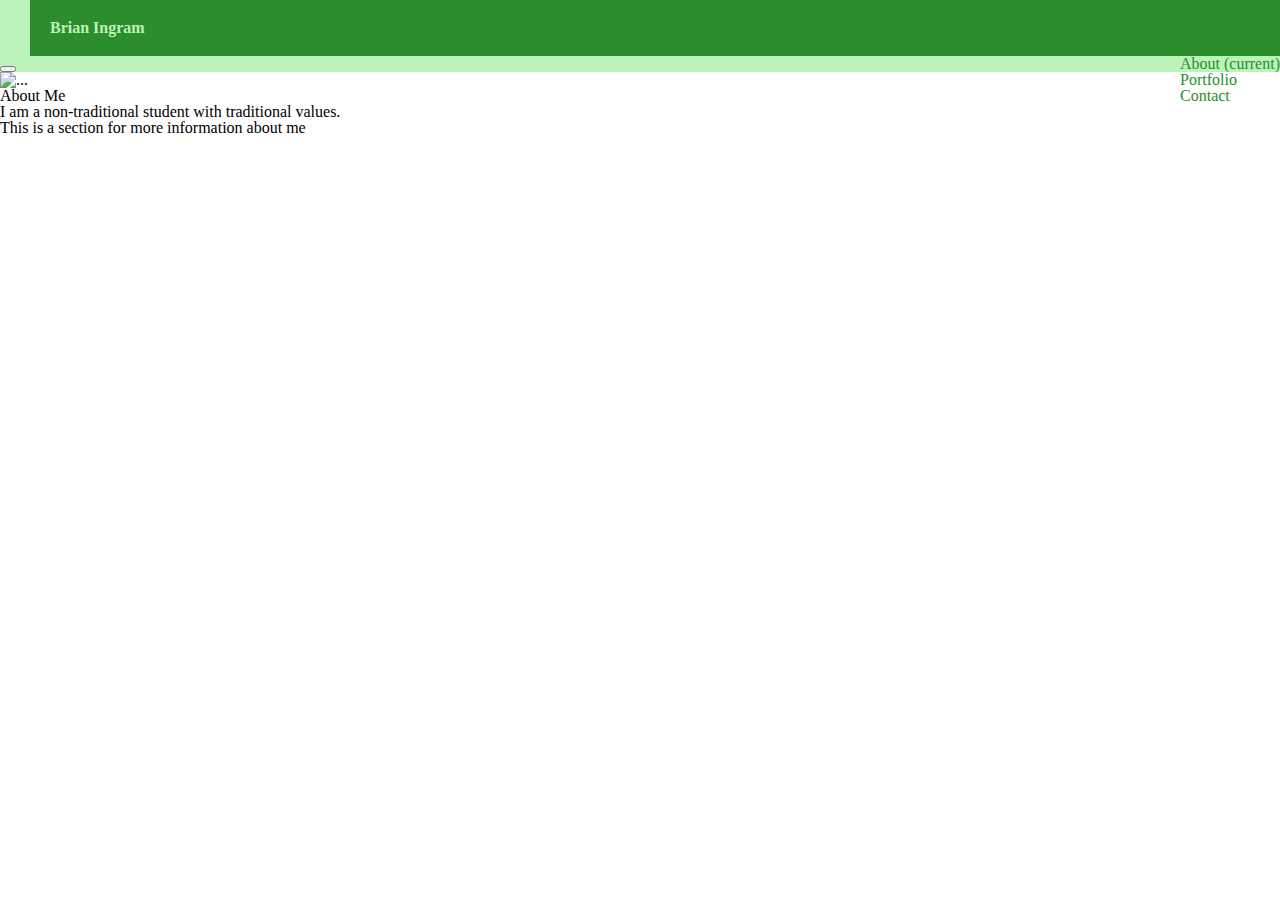
==== index.html @ 01a8325a "made changes to navbar, and added card for index.htm" ====
<!DOCTYPE html>
<html lang="en">
<head>
  <meta charset="UTF-8">
  <meta name="viewport" content="width=device-width, initial-scale=1.0">

  <link rel="reset stylesheet" type="text/css" href="reset.css">
  <link rel="stylesheet" href="https://stackpath.bootstrapcdn.com/bootstrap/4.5.0/css/bootstrap.min.css" 
        integrity="sha384-9aIt2nRpC12Uk9gS9baDl411NQApFmC26EwAOH8WgZl5MYYxFfc+NcPb1dKGj7Sk"
        crossorigin="anonymous">
  <link rel="stylesheet" type="text/css" href="style.css">
  
  <title>Brian Ingram</title>
</head>
<body>
  <!-- Start Nav -->
  <nav class="navbar navbar-expand-lg">
    <h1 class="navbar-brand">Brian Ingram</h1>
    <button class="navbar-toggler" type="button" data-toggle="collapse" data-target="#navbarNav" aria-controls="navbarNav" aria-expanded="false" aria-label="Toggle navigation">
      <span class="navbar-toggler-icon"></span>
    </button>
    <div class="collapse navbar-collapse" id="navbarNav">
      <ul class="navbar-nav ml-auto">
        <li class="nav-item active">
          <a2 class="nav-link" href="#">About <span class="sr-only">(current)</span></a2>
        </li>
        <li class="nav-item">
          <a2 class="nav-link" href="#">Portfolio</a2>
        </li>
        <li class="nav-item">
          <a2 class="nav-link" href="#">Contact</a2>
        </li>
      </ul>
    </div>
  </nav>
  <!-- End Nav -->

  <!--Start content-->
  <main class="card mb-3 mx-auto" style="max-width: 540px;">
    <div class="row no-gutters">
      <div class="col-md-4">
        <img src="https://via.placeholder.com/100" class="card-img" alt="...">
      </div>
      <div class="col-md-8">
        <div class="card-body">
          <h4 class="card-title">About Me</h4>
          <p class="card-text">I am a non-traditional student with traditional values.</p>
          </div>
      </div>
      <div>
        <p>This is a section for more information about me</p>
      </div>
    </div>
  </main>


  
</body>
</html>
---- style.css ----
.navbar {
  background-color: rgb(187, 243, 187);
}

.navbar-brand{
  height: inherit;
  margin-left: 30px;
  padding: 20px;

  background-color: rgb(44, 141, 44);
  color:rgb(187, 243, 187);
  font-weight: bolder;
}
.badge{
  height: inherit;
  color: rgb(44, 141, 44);
}

#navbarNav{
 float: right;
}

a2{
  color: rgb(44, 141, 44)
}
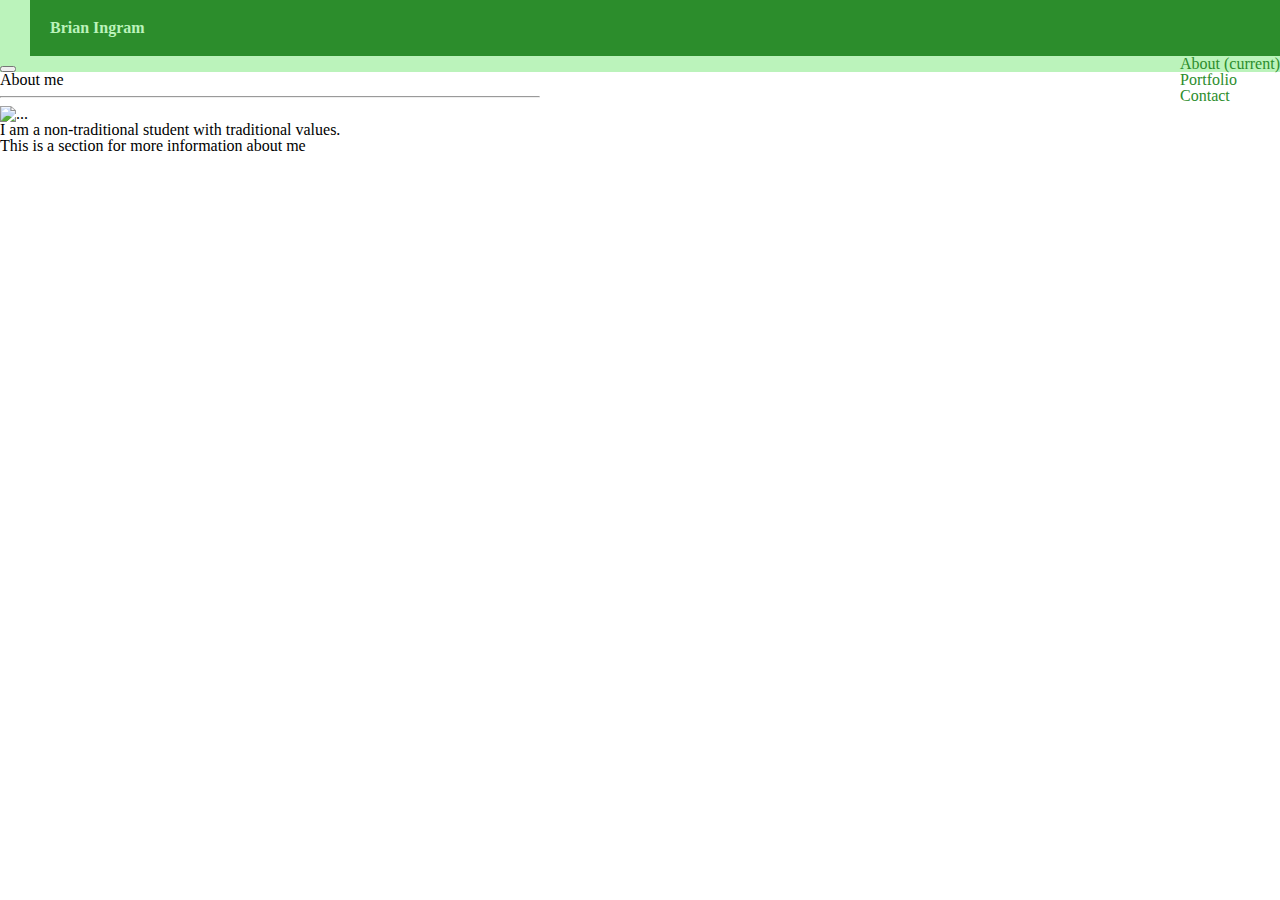
==== commit 9df14938: "made changes to navbar, added contact content" ====
--- a/index.html
+++ b/index.html
@@ -38,12 +38,15 @@
   <!--Start content-->
   <main class="card mb-3 mx-auto" style="max-width: 540px;">
     <div class="row no-gutters">
+      <div class="col-md-12">
+        <h2>About me</h2>
+        <hr>
+      </div>
       <div class="col-md-4">
         <img src="https://via.placeholder.com/100" class="card-img" alt="...">
       </div>
       <div class="col-md-8">
         <div class="card-body">
-          <h4 class="card-title">About Me</h4>
           <p class="card-text">I am a non-traditional student with traditional values.</p>
           </div>
       </div>
--- a/style.css
+++ b/style.css
@@ -1,4 +1,5 @@
 .navbar {
+  color:rgb(44, 141, 44); ;
   background-color: rgb(187, 243, 187);
 }
 
@@ -17,9 +18,7 @@
 }
 
 #navbarNav{
- float: right;
+  float: right;
+  color: rgb(44, 141, 44)
 }
 
-a2{
-  color: rgb(44, 141, 44)
-}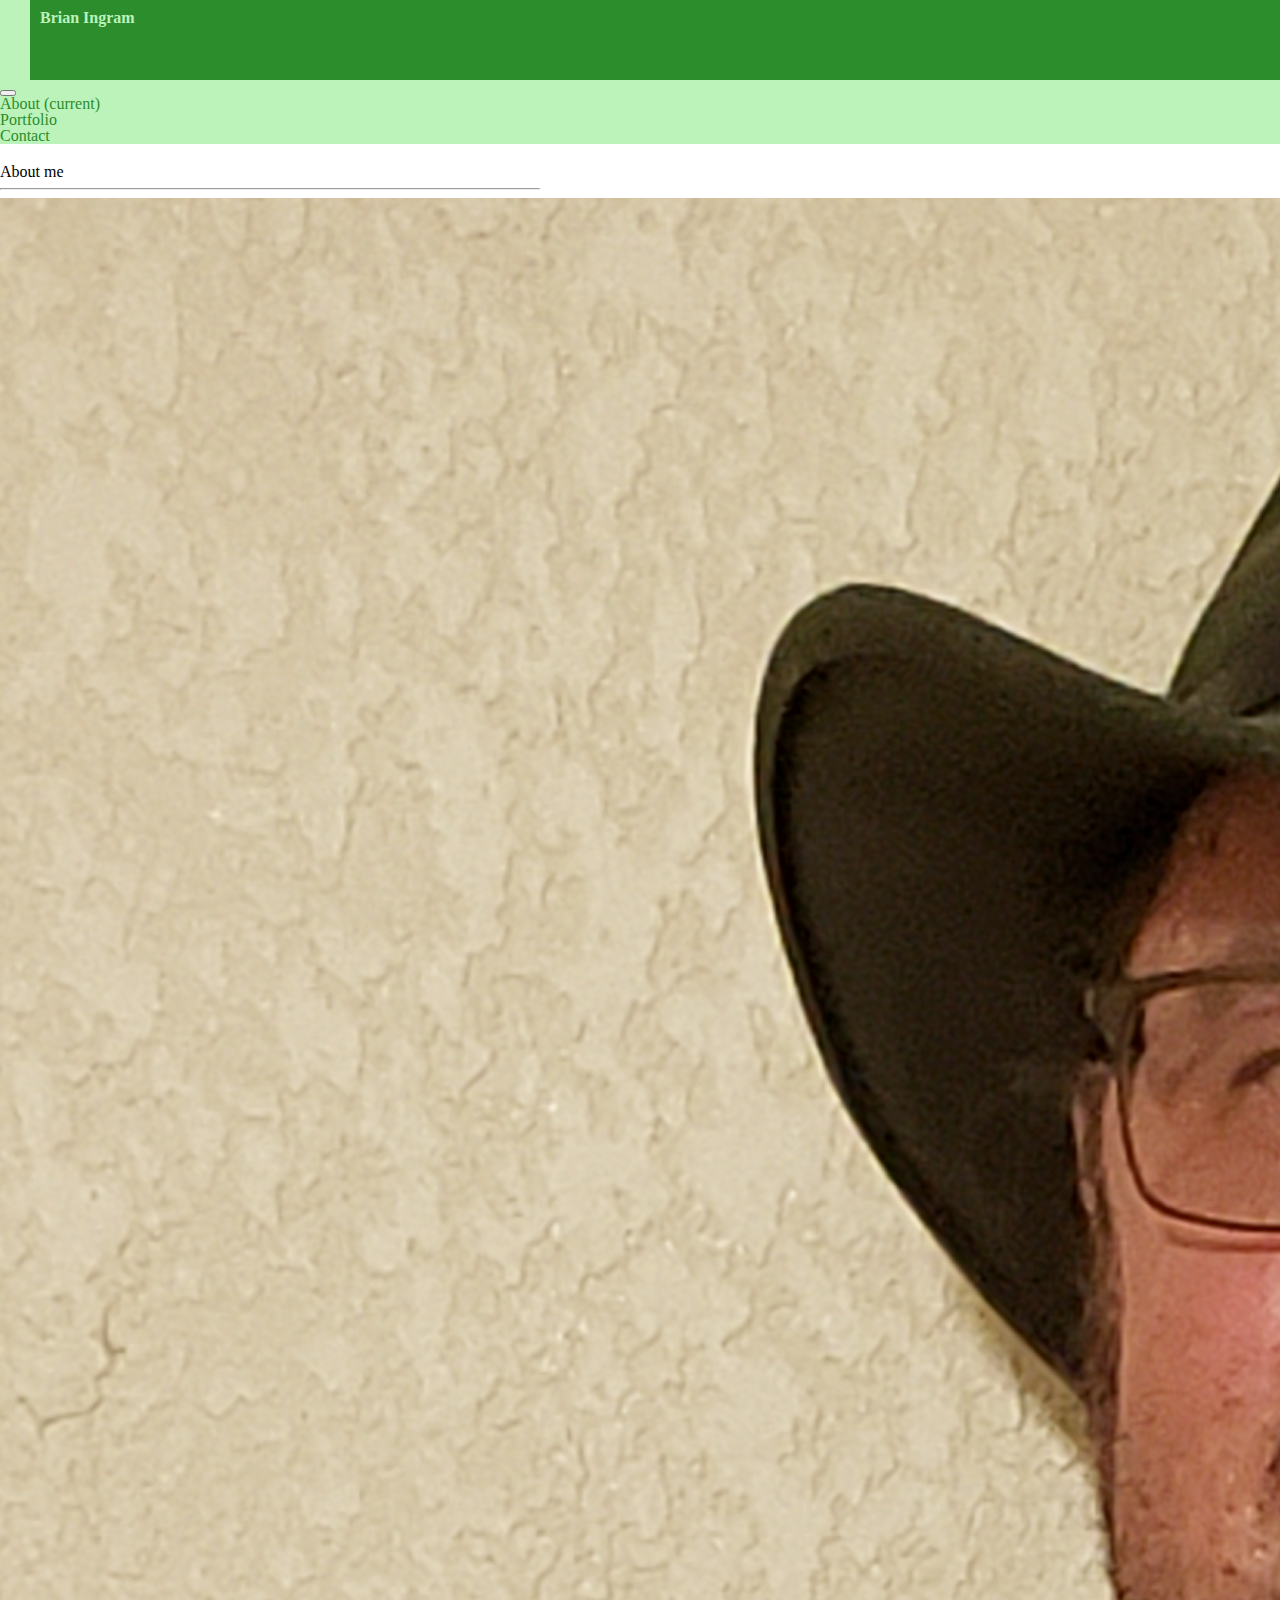
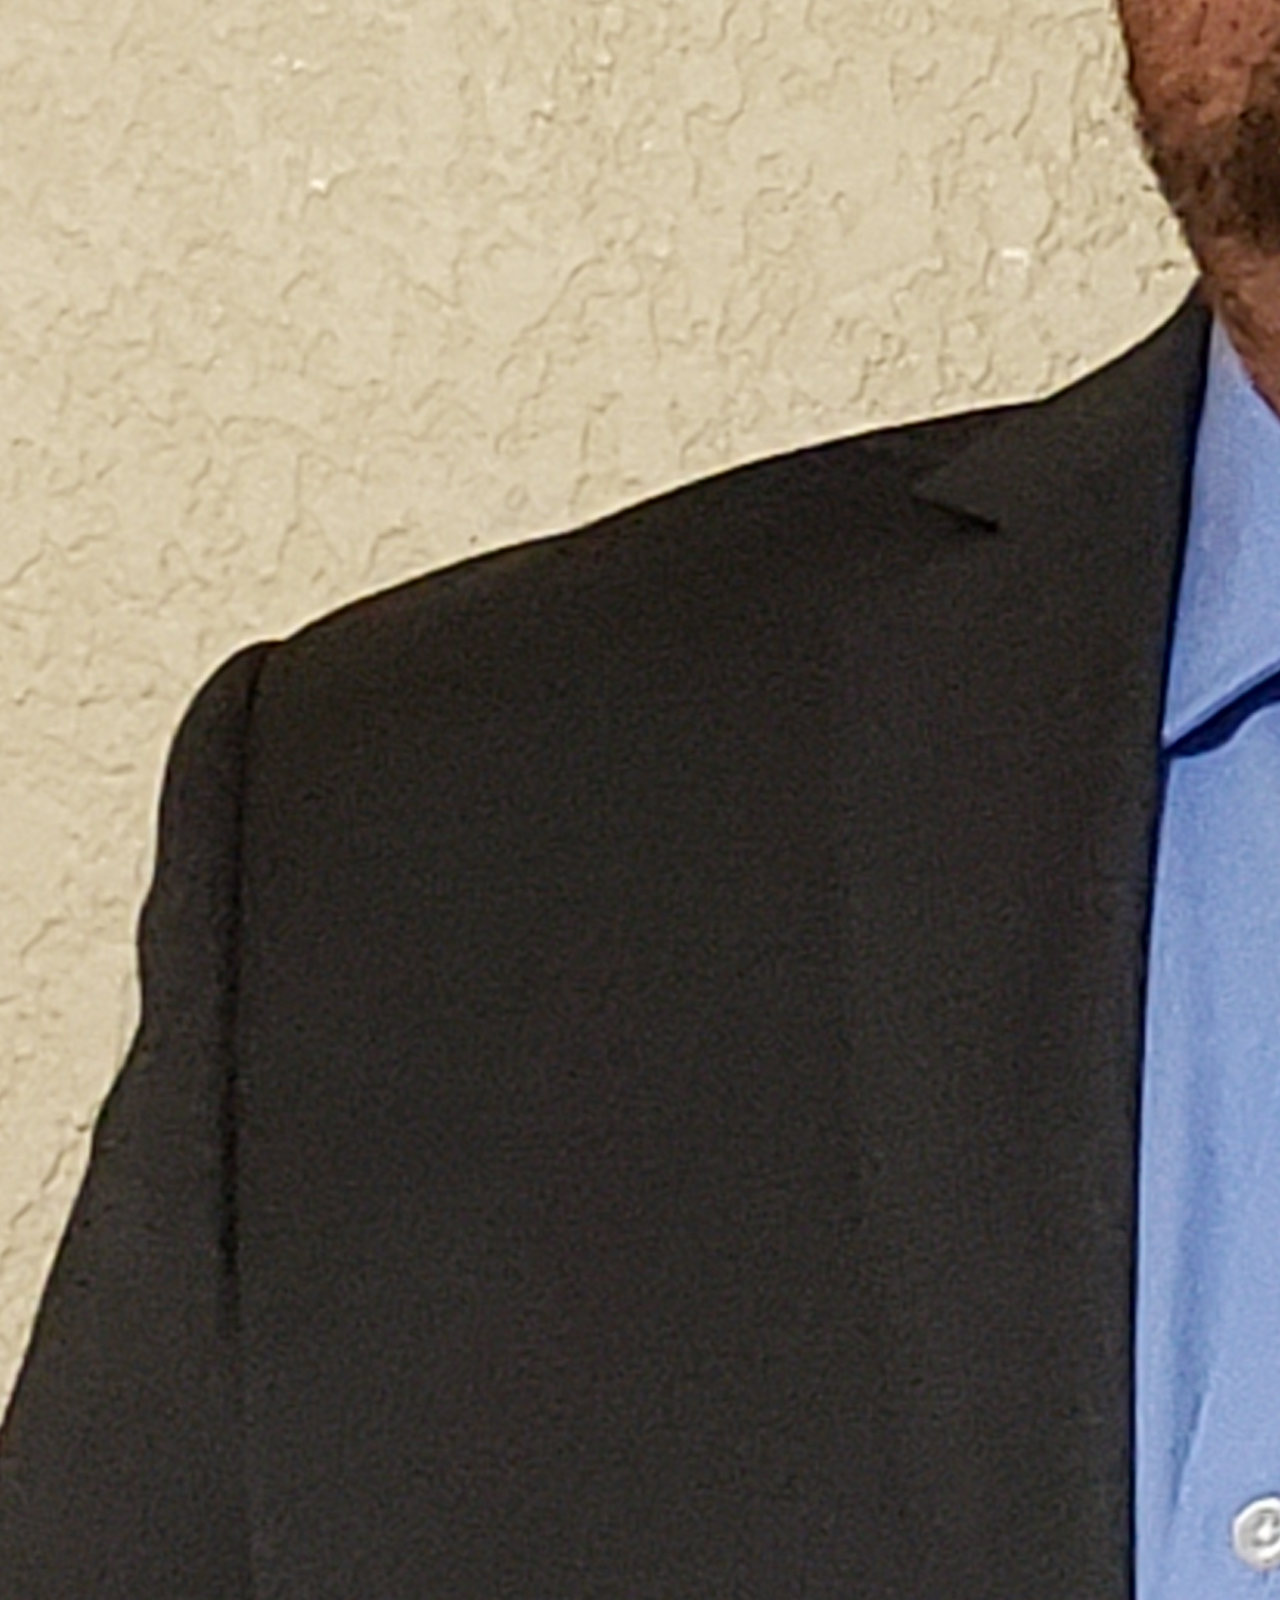
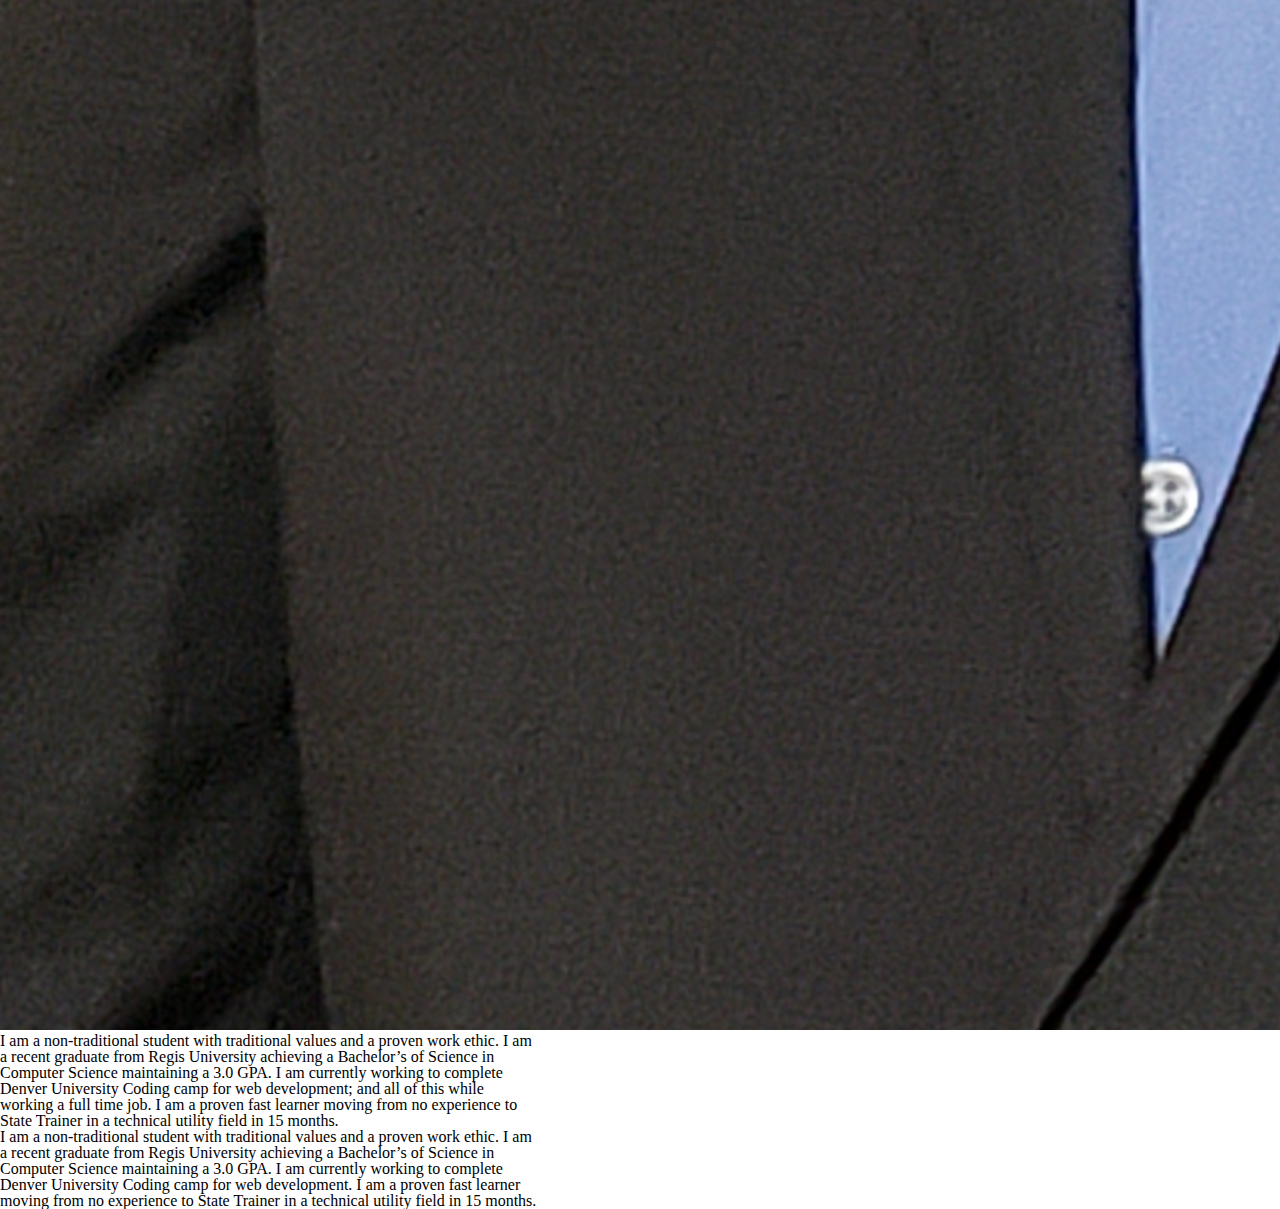
==== commit a75763d7: "added images, changed styling a in portfolio and added conted to a index" ====
--- a/index.html
+++ b/index.html
@@ -1,34 +1,37 @@
 <!DOCTYPE html>
 <html lang="en">
+
 <head>
   <meta charset="UTF-8">
   <meta name="viewport" content="width=device-width, initial-scale=1.0">
 
   <link rel="reset stylesheet" type="text/css" href="reset.css">
-  <link rel="stylesheet" href="https://stackpath.bootstrapcdn.com/bootstrap/4.5.0/css/bootstrap.min.css" 
-        integrity="sha384-9aIt2nRpC12Uk9gS9baDl411NQApFmC26EwAOH8WgZl5MYYxFfc+NcPb1dKGj7Sk"
-        crossorigin="anonymous">
+  <link rel="stylesheet" href="https://stackpath.bootstrapcdn.com/bootstrap/4.5.0/css/bootstrap.min.css"
+    integrity="sha384-9aIt2nRpC12Uk9gS9baDl411NQApFmC26EwAOH8WgZl5MYYxFfc+NcPb1dKGj7Sk" crossorigin="anonymous">
   <link rel="stylesheet" type="text/css" href="style.css">
-  
+
   <title>Brian Ingram</title>
 </head>
+
 <body>
   <!-- Start Nav -->
-  <nav class="navbar navbar-expand-lg">
+  <nav class="navbar navbar-expand-md">
     <h1 class="navbar-brand">Brian Ingram</h1>
-    <button class="navbar-toggler" type="button" data-toggle="collapse" data-target="#navbarNav" aria-controls="navbarNav" aria-expanded="false" aria-label="Toggle navigation">
+    <button class="navbar-toggler" type="button" data-toggle="collapse" data-target="#navbarNav"
+      aria-controls="navbarSupportedContent" aria-expanded="false" aria-label="Toggle navigation">
       <span class="navbar-toggler-icon"></span>
     </button>
     <div class="collapse navbar-collapse" id="navbarNav">
       <ul class="navbar-nav ml-auto">
         <li class="nav-item active">
-          <a2 class="nav-link" href="#">About <span class="sr-only">(current)</span></a2>
+          <a2 class="nav-link" href="https://ingrambc.github.io/portfolio/">About <span class="sr-only">(current)</span>
+          </a2>
         </li>
         <li class="nav-item">
-          <a2 class="nav-link" href="#">Portfolio</a2>
+          <a2 class="nav-link" href="https://ingrambc.github.io/portfolio/portfolio">Portfolio</a2>
         </li>
         <li class="nav-item">
-          <a2 class="nav-link" href="#">Contact</a2>
+          <a2 class="nav-link" href="https://ingrambc.github.io/portfolio/contact">Contact</a2>
         </li>
       </ul>
     </div>
@@ -36,27 +39,34 @@
   <!-- End Nav -->
 
   <!--Start content-->
-  <main class="card mb-3 mx-auto" style="max-width: 540px;">
+  <main class="card infoCard mb-3 mx-auto">
     <div class="row no-gutters">
       <div class="col-md-12">
         <h2>About me</h2>
         <hr>
       </div>
       <div class="col-md-4">
-        <img src="https://via.placeholder.com/100" class="card-img" alt="...">
+        <img src="images/Brian.jpg" class="card-img" alt="portrait of Brian">
       </div>
       <div class="col-md-8">
         <div class="card-body">
-          <p class="card-text">I am a non-traditional student with traditional values.</p>
-          </div>
+          <p class="card-text">I am a non-traditional student with traditional values and a proven work ethic. I am a
+            recent graduate from Regis University achieving a Bachelor’s of Science in Computer Science maintaining a
+            3.0 GPA. I am currently working to complete Denver University Coding camp for web development; and all of
+            this while working a full time job. I am a proven fast learner moving from no experience to State Trainer in a technical utility field in 15 months. </p>
+        </div>
       </div>
       <div>
-        <p>This is a section for more information about me</p>
+        <p>I am a non-traditional student with traditional values and a proven work ethic. I am a recent graduate from
+          Regis University achieving a Bachelor’s of Science in Computer Science maintaining a 3.0 GPA. I am currently
+          working to complete Denver University Coding camp for web development. I am a proven fast learner moving from
+          no experience to State Trainer in a technical utility field in 15 months. </p>
       </div>
     </div>
   </main>
 
 
-  
+
 </body>
+
 </html>--- a/style.css
+++ b/style.css
@@ -1,24 +1,58 @@
 .navbar {
   color:rgb(44, 141, 44); ;
   background-color: rgb(187, 243, 187);
+  margin: 0;
+  padding: 0;
 }
 
 .navbar-brand{
-  height: inherit;
+  height: 60px;
+  margin: 0;
   margin-left: 30px;
-  padding: 20px;
-
+  padding: 10px;
   background-color: rgb(44, 141, 44);
   color:rgb(187, 243, 187);
   font-weight: bolder;
 }
+
 .badge{
   height: inherit;
   color: rgb(44, 141, 44);
 }
 
 #navbarNav{
-  float: right;
   color: rgb(44, 141, 44)
 }
 
+.infoCard, .form, .portfolioCard{
+  max-width: 540px;
+  margin-top: 20px;
+}
+
+.portfolioCard{
+  margin-top: 20px;
+  border: none;
+}
+
+.card-group{
+  margin: 10%;
+  margin-top: 0;
+  border: none;
+}
+
+.thumb{
+  margin: 0;
+  border-color: rgb(44, 141, 44);
+  border-radius: 4px;
+}
+
+h5{
+  background-color: rgb(187, 243, 187);
+  color: rgb(44, 141, 44);
+  text-align: center;
+  padding: 5px;
+  margin-top: 45%;
+}
+
+
+
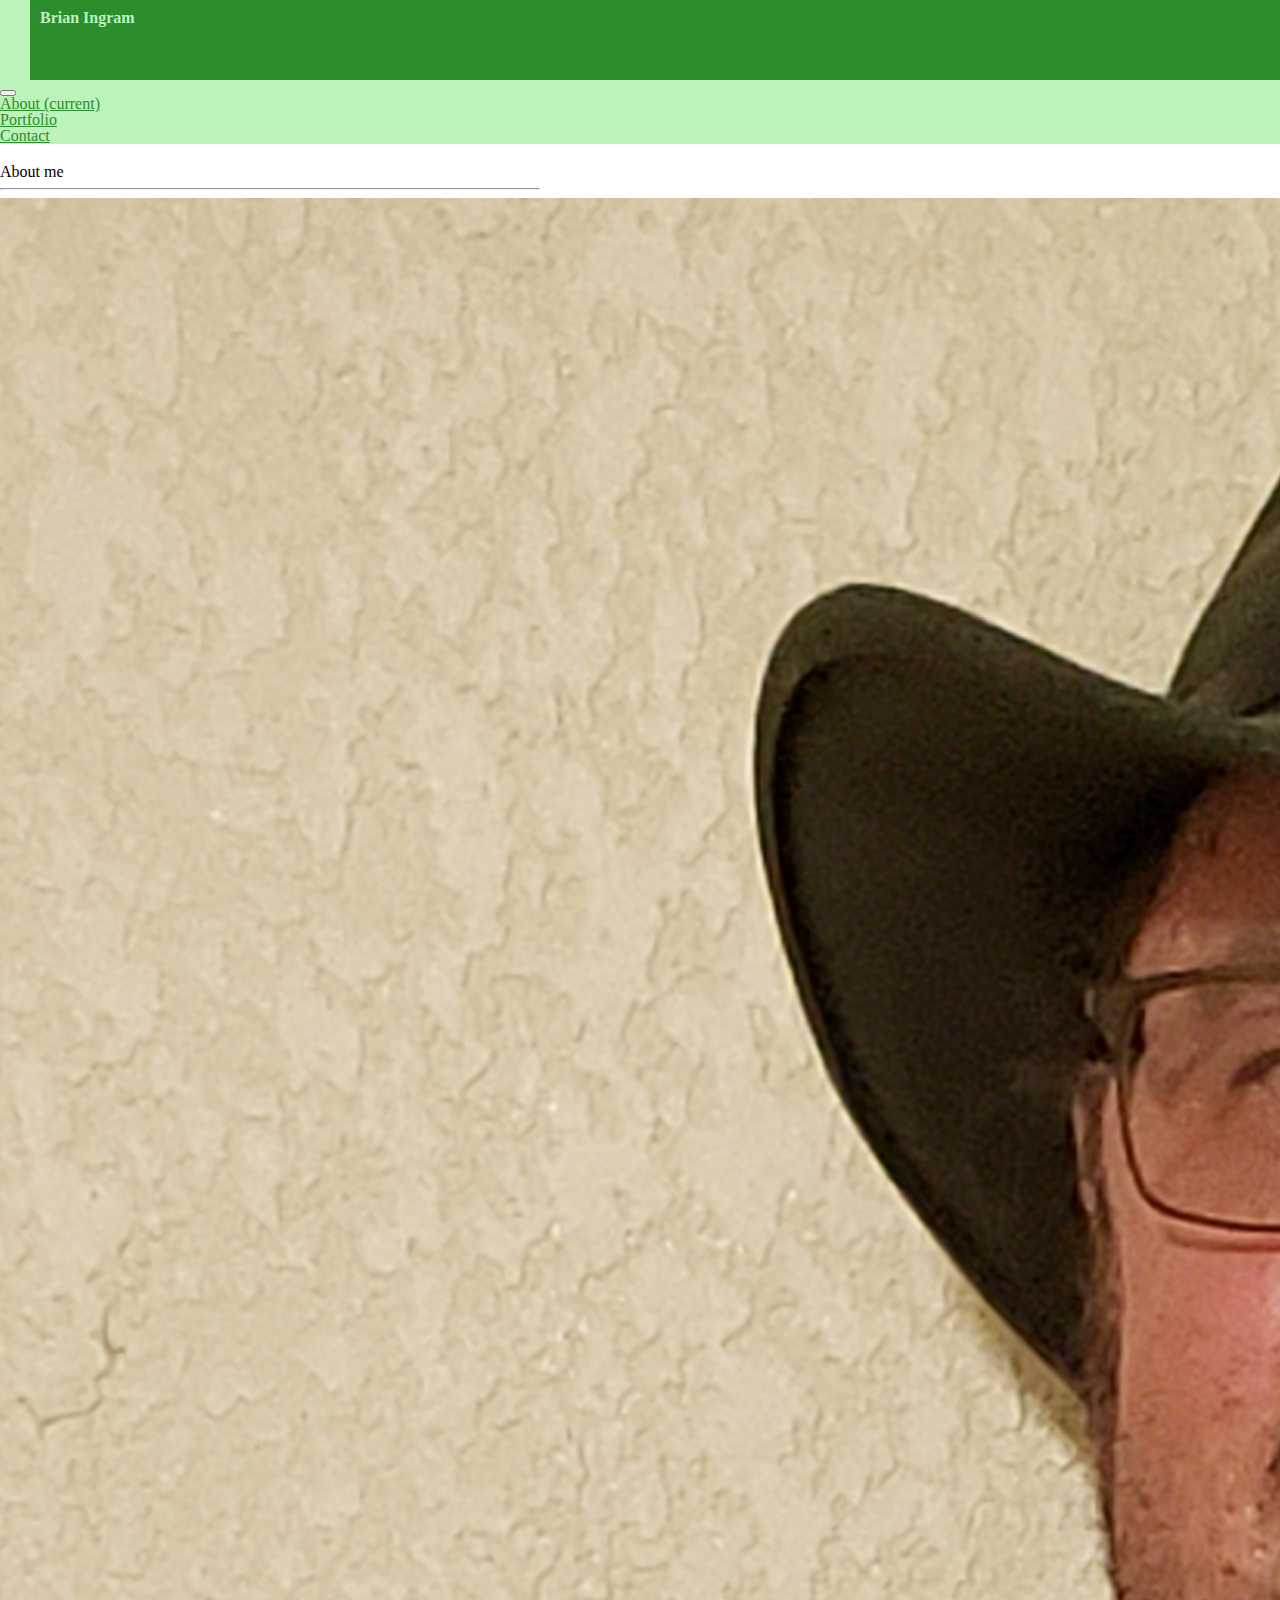
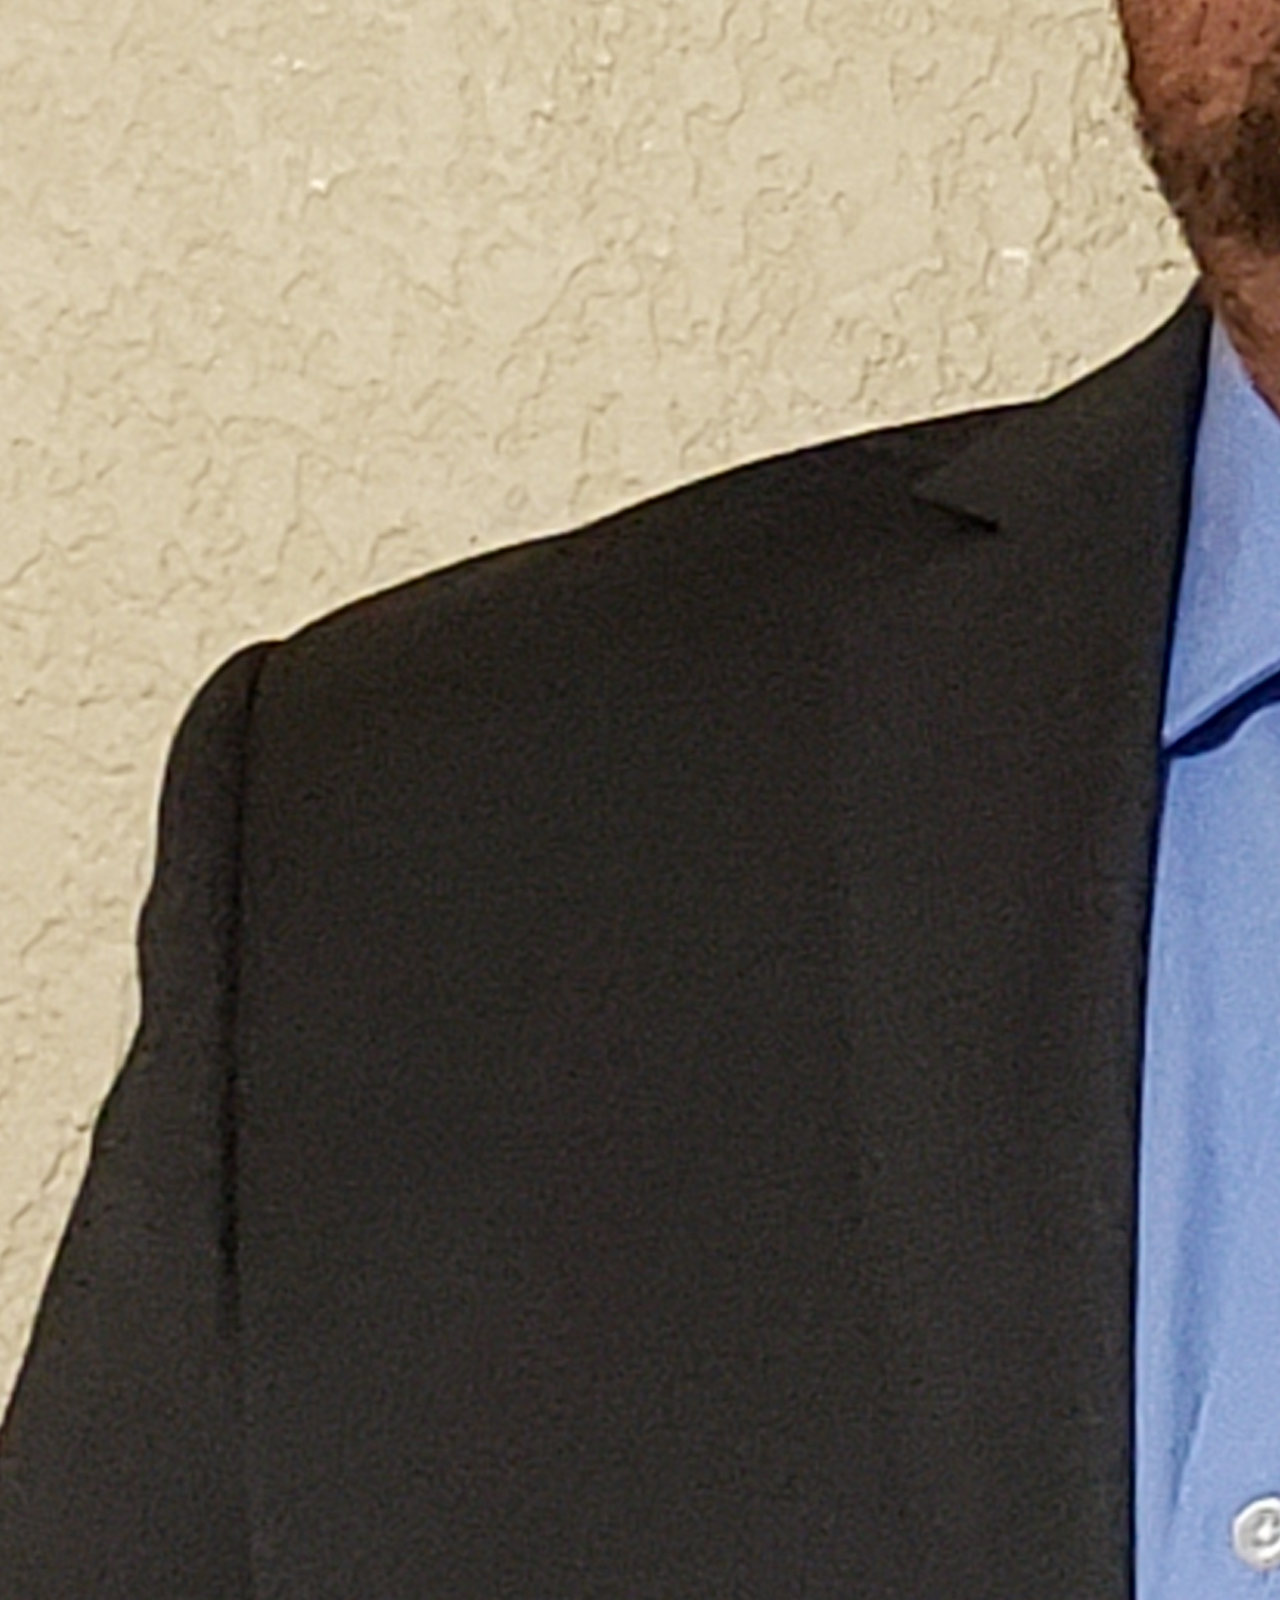
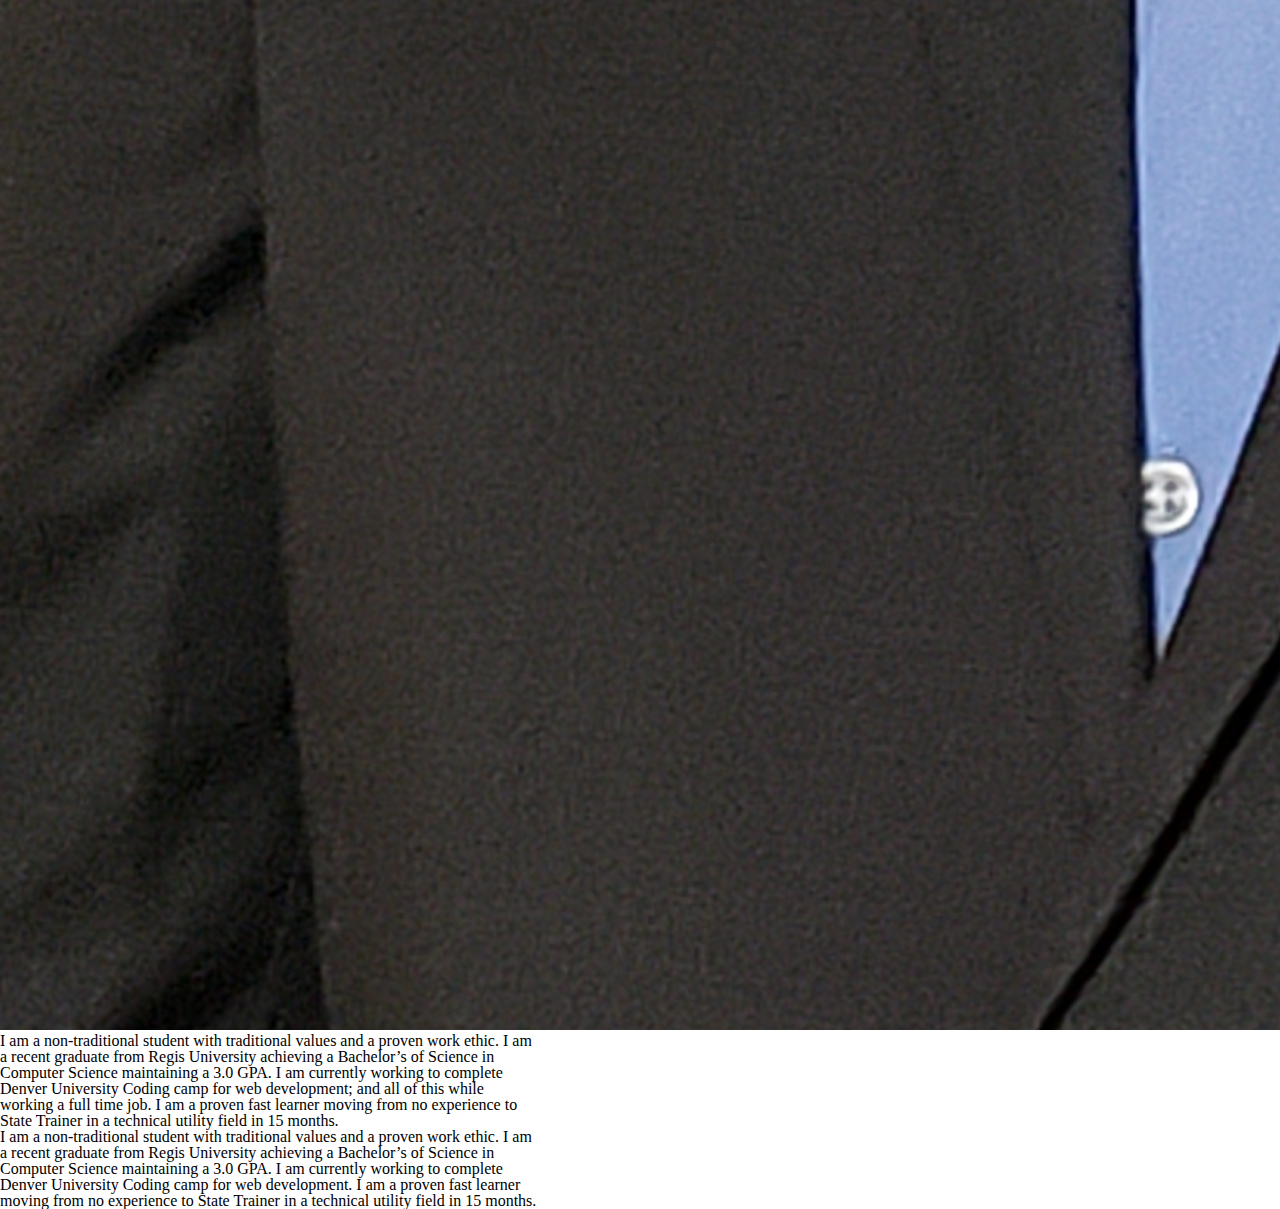
==== commit 1653db40: "fixed nav-links" ====
--- a/index.html
+++ b/index.html
@@ -17,21 +17,19 @@
   <!-- Start Nav -->
   <nav class="navbar navbar-expand-md">
     <h1 class="navbar-brand">Brian Ingram</h1>
-    <button class="navbar-toggler" type="button" data-toggle="collapse" data-target="#navbarNav"
-      aria-controls="navbarSupportedContent" aria-expanded="false" aria-label="Toggle navigation">
+    <button class="navbar-toggler" type="button" data-toggle="collapse" data-target="#navbarNav" aria-controls="navbarSupportedContent" aria-expanded="false" aria-label="Toggle navigation">
       <span class="navbar-toggler-icon"></span>
     </button>
     <div class="collapse navbar-collapse" id="navbarNav">
       <ul class="navbar-nav ml-auto">
         <li class="nav-item active">
-          <a2 class="nav-link" href="https://ingrambc.github.io/portfolio/">About <span class="sr-only">(current)</span>
-          </a2>
+          <a class="nav-link" href="https://ingrambc.github.io/portfolio/">About <span class="sr-only">(current)</span></a>
         </li>
         <li class="nav-item">
-          <a2 class="nav-link" href="https://ingrambc.github.io/portfolio/portfolio">Portfolio</a2>
+          <a class="nav-link" href="https://ingrambc.github.io/portfolio/portfolio">Portfolio</a>
         </li>
         <li class="nav-item">
-          <a2 class="nav-link" href="https://ingrambc.github.io/portfolio/contact">Contact</a2>
+          <a class="nav-link" href="https://ingrambc.github.io/portfolio/contact">Contact</a>
         </li>
       </ul>
     </div>
--- a/style.css
+++ b/style.css
@@ -22,6 +22,10 @@
 
 #navbarNav{
   color: rgb(44, 141, 44)
+}
+
+a{
+  color: rgb(44, 141, 44);
 }
 
 .infoCard, .form, .portfolioCard{
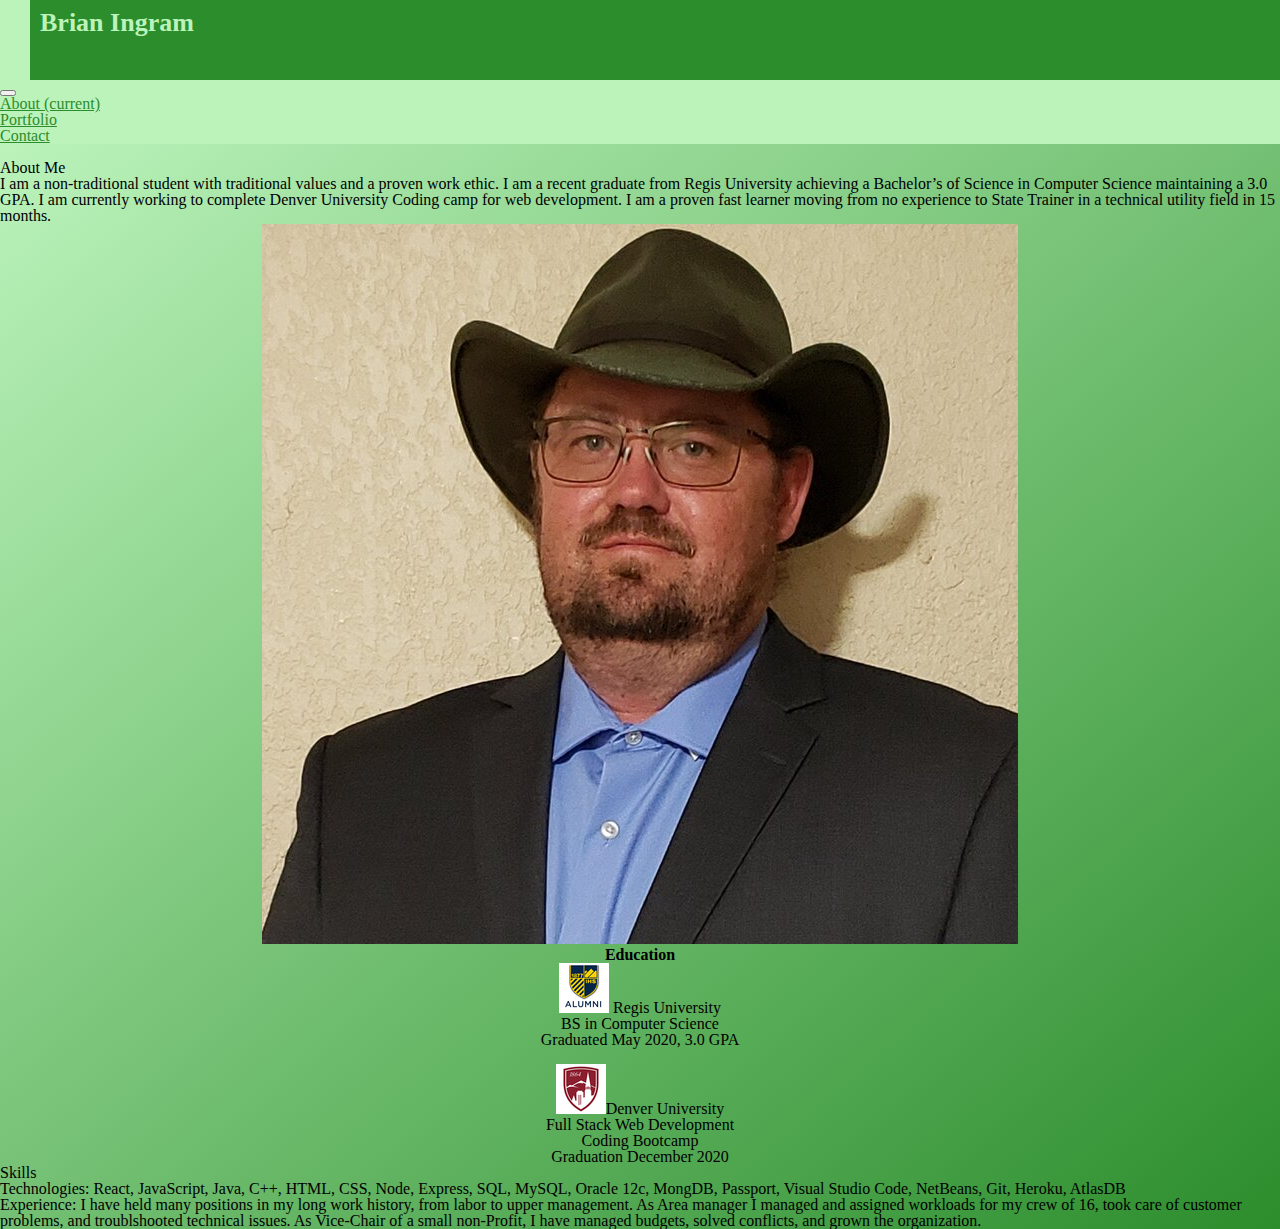
==== commit 5d25380a: "updated prtfolio page, restyled all three pages, added info to index" ====
--- a/index.html
+++ b/index.html
@@ -37,34 +37,47 @@
   <!-- End Nav -->
 
   <!--Start content-->
-  <main class="card infoCard mb-3 mx-auto">
+  <main class="main">
+    <br>
     <div class="row no-gutters">
-      <div class="col-md-12">
-        <h2>About me</h2>
-        <hr>
-      </div>
-      <div class="col-md-4">
-        <img src="images/Brian.jpg" class="card-img" alt="portrait of Brian">
-      </div>
-      <div class="col-md-8">
-        <div class="card-body">
-          <p class="card-text">I am a non-traditional student with traditional values and a proven work ethic. I am a
-            recent graduate from Regis University achieving a Bachelor’s of Science in Computer Science maintaining a
-            3.0 GPA. I am currently working to complete Denver University Coding camp for web development; and all of
-            this while working a full time job. I am a proven fast learner moving from no experience to State Trainer in a technical utility field in 15 months. </p>
-        </div>
-      </div>
-      <div>
+      <div class="col-md-3">
+        <H2>About Me</H2>
         <p>I am a non-traditional student with traditional values and a proven work ethic. I am a recent graduate from
           Regis University achieving a Bachelor’s of Science in Computer Science maintaining a 3.0 GPA. I am currently
           working to complete Denver University Coding camp for web development. I am a proven fast learner moving from
-          no experience to State Trainer in a technical utility field in 15 months. </p>
+          no experience to State Trainer in a technical utility field in 15 months.</p>
+      </div>
+      <div class="col-md-1">
+      </div>
+      <div class="col-md-4 center" >
+        <img src="images/rszBrian.jpg" class="card-img" alt="portrait of Brian">
+        <h1>Education</h1>
+        <h3><img src="images/regisT1.png"> Regis University</h3>
+        <p>BS in Computer Science</p>
+        <p>Graduated May 2020, 3.0 GPA</p>
+        <br>
+        <h3><img src="images/duT1.png">Denver University</h3>
+        <p>Full Stack Web Development</p>
+        <p>Coding Bootcamp</p>
+        <p>Graduation December 2020</p>
+      </div>
+      <div class="col-md-1">
+      </div>
+      <div class="col-md-3">
+        <H2>Skills</H2>
+        <p>Technologies: React, JavaScript, Java, C++, HTML, CSS, Node, Express, SQL,
+          MySQL, Oracle 12c, MongDB, Passport, Visual Studio Code, NetBeans, Git, Heroku, AtlasDB
+        </p>
+        <p>Experience: I have held many positions in my long work history, from labor to upper
+          management. As Area manager I managed and assigned workloads for my crew of 16, took care of customer problems, and 
+          troublshooted technical issues.  As Vice-Chair of a small non-Profit, I have managed budgets, solved conflicts, 
+          and grown the organization. 
+        </p>
       </div>
     </div>
   </main>
 
 
-
 </body>
 
 </html>--- a/style.css
+++ b/style.css
@@ -13,6 +13,7 @@
   background-color: rgb(44, 141, 44);
   color:rgb(187, 243, 187);
   font-weight: bolder;
+  font-size: 26px;
 }
 
 .badge{
@@ -30,11 +31,11 @@
 
 .infoCard, .form, .portfolioCard{
   max-width: 540px;
-  margin-top: 20px;
+  margin-top: 0px;
 }
 
 .portfolioCard{
-  margin-top: 20px;
+  margin-top: 0px;
   border: none;
 }
 
@@ -45,9 +46,11 @@
 }
 
 .thumb{
+  background-color: rgb(187, 243, 187);
+  padding: 5px;
   margin: 0;
   border-color: rgb(44, 141, 44);
-  border-radius: 4px;
+  border-radius: 10px;
 }
 
 h5{
@@ -58,5 +61,22 @@
   margin-top: 45%;
 }
 
+.card-title{
+  margin-top: 0px;
+}
+
+.center{
+  align-content: center;
+  text-align: center;
+}
+
+.main{
+  background-image: linear-gradient(to bottom right, rgb(187, 243, 187), rgb(44, 141, 44));
+}
+
+h1{
+  font-weight: bolder;
+}
 
 
+
